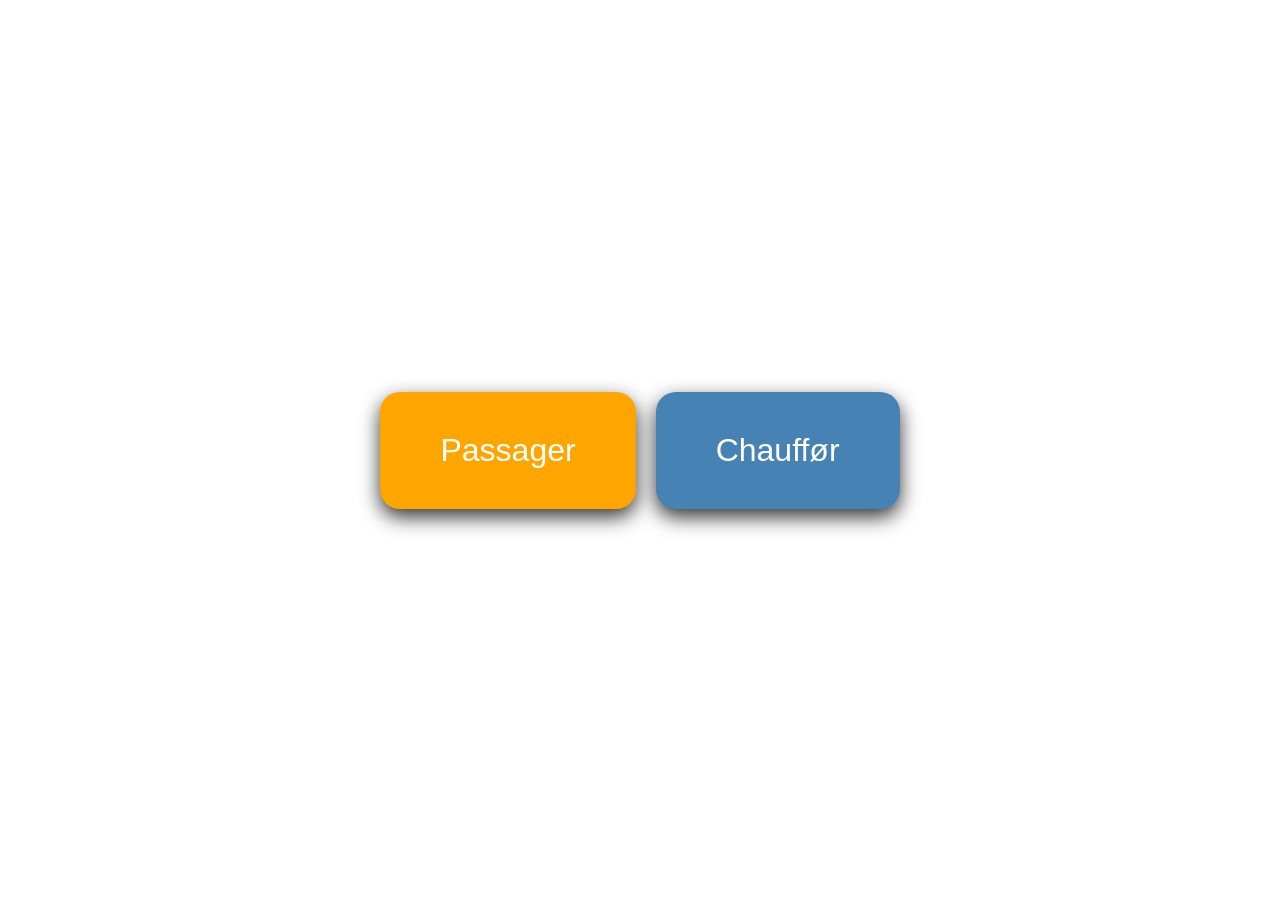
==== src/main/resources/public/index.html @ f518292d "init" ====
<!DOCTYPE html>
<html lang="da">
<head>
    <meta charset="UTF-8">
    <meta name="viewport" content="width=device-width, initial-scale=1.0">
    <title>Carpool</title>
    <link rel="stylesheet" href="css/style.css">
</head>
<body>
<div class="container">
    <div id="roles">
        <button class="btn passenger">Passager</button>
        <button class="btn driver">Chauffør</button>
    </div>

</div>
<style>
    #roles{
        display: flex;
        align-items: center;
        gap: 20px;
    }
</style>
<script>
    document.querySelector(".container").addEventListener("click", (e) => {

        const role = e.target.textContent==="Passager"?"passenger":"driver";
        sessionStorage.setItem("role", role);
        window.location.href = "chooseDate.html";

    });


</script>
</body>
</html>
---- src/main/resources/public/css/style.css ----
body {
    margin: 0;
    height: 100vh;
    display: flex;
    justify-content: center;
    align-items: center;
    font-family: sans-serif;
    transition: background-color 0.3s;
}

.container {
    display: flex;
    flex-direction: column;
    gap: 40px;
    color: white;
}

.btn {
    padding: 40px 60px;
    font-size: 2rem;
    border: none;
    border-radius: 20px;
    cursor: pointer;
    color: white;
    box-shadow: 0 8px 20px rgba(0, 0, 0, 0.8);
}

.btn:active {
    box-shadow: 0 8px 20px rgba(0, 0, 0, 0.2);
}

.passenger {
    background-color: orange;
}

.driver {
    background-color: steelblue;
}

button {
    padding: 20px 30px;
    font-size: 2rem;
    border: none;
    border-radius: 20px;
    cursor: pointer;
    color: white;
    box-shadow: 0 8px 20px rgba(0, 0, 0, 0.8);
}
#next {

    background-color: green;

}
.navigationBtn {
    background-color: lightsteelblue;
}




#preview {
    background: rgba(255,255,255,0.3);
    border-radius: 16px;
    padding: 20px;
    font-size: 1.1rem;
    min-width: 300px;
}

#preview p {
    margin: 6px 0;
}
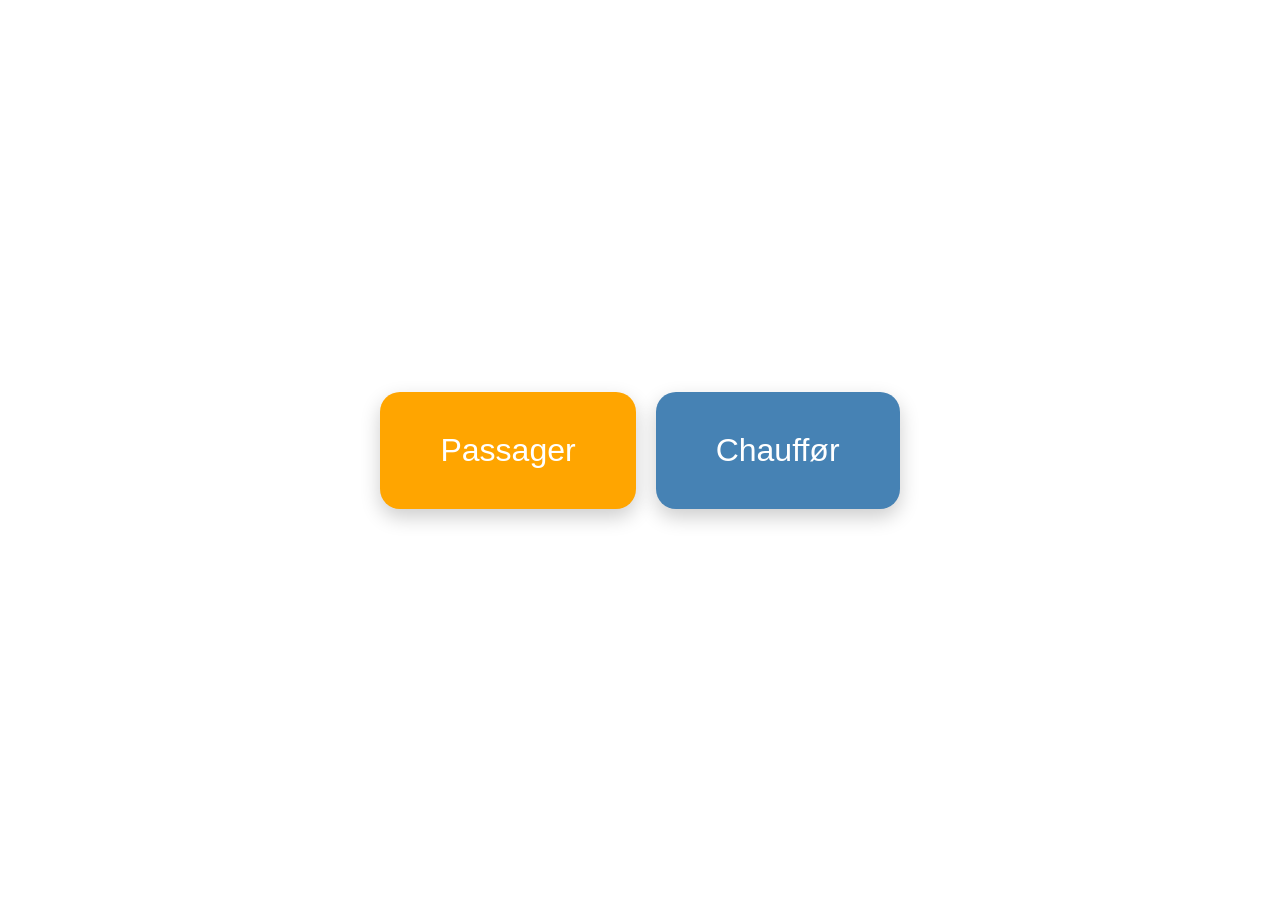
==== commit 99c2fc1b: "minor styling fix" ====
--- a/src/main/resources/public/index.html
+++ b/src/main/resources/public/index.html
@@ -8,29 +8,20 @@
 </head>
 <body>
 <div class="container">
-    <div id="roles">
+    <div class = "row" id="roles">
         <button class="btn passenger">Passager</button>
         <button class="btn driver">Chauffør</button>
     </div>
 
 </div>
-<style>
-    #roles{
-        display: flex;
-        align-items: center;
-        gap: 20px;
-    }
-</style>
+
 <script>
     document.querySelector(".container").addEventListener("click", (e) => {
-
         const role = e.target.textContent==="Passager"?"passenger":"driver";
         sessionStorage.setItem("role", role);
         window.location.href = "chooseDate.html";
 
     });
-
-
 </script>
 </body>
 </html>
--- a/src/main/resources/public/css/style.css
+++ b/src/main/resources/public/css/style.css
@@ -15,6 +15,11 @@
     gap: 40px;
     color: white;
 }
+.row {
+    display: flex;
+    align-items: center;
+    gap: 20px;
+}
 
 .btn {
     padding: 40px 60px;
@@ -23,7 +28,7 @@
     border-radius: 20px;
     cursor: pointer;
     color: white;
-    box-shadow: 0 8px 20px rgba(0, 0, 0, 0.8);
+    box-shadow: 0 8px 20px rgba(0, 0, 0, 0.2);
 }
 
 .btn:active {
